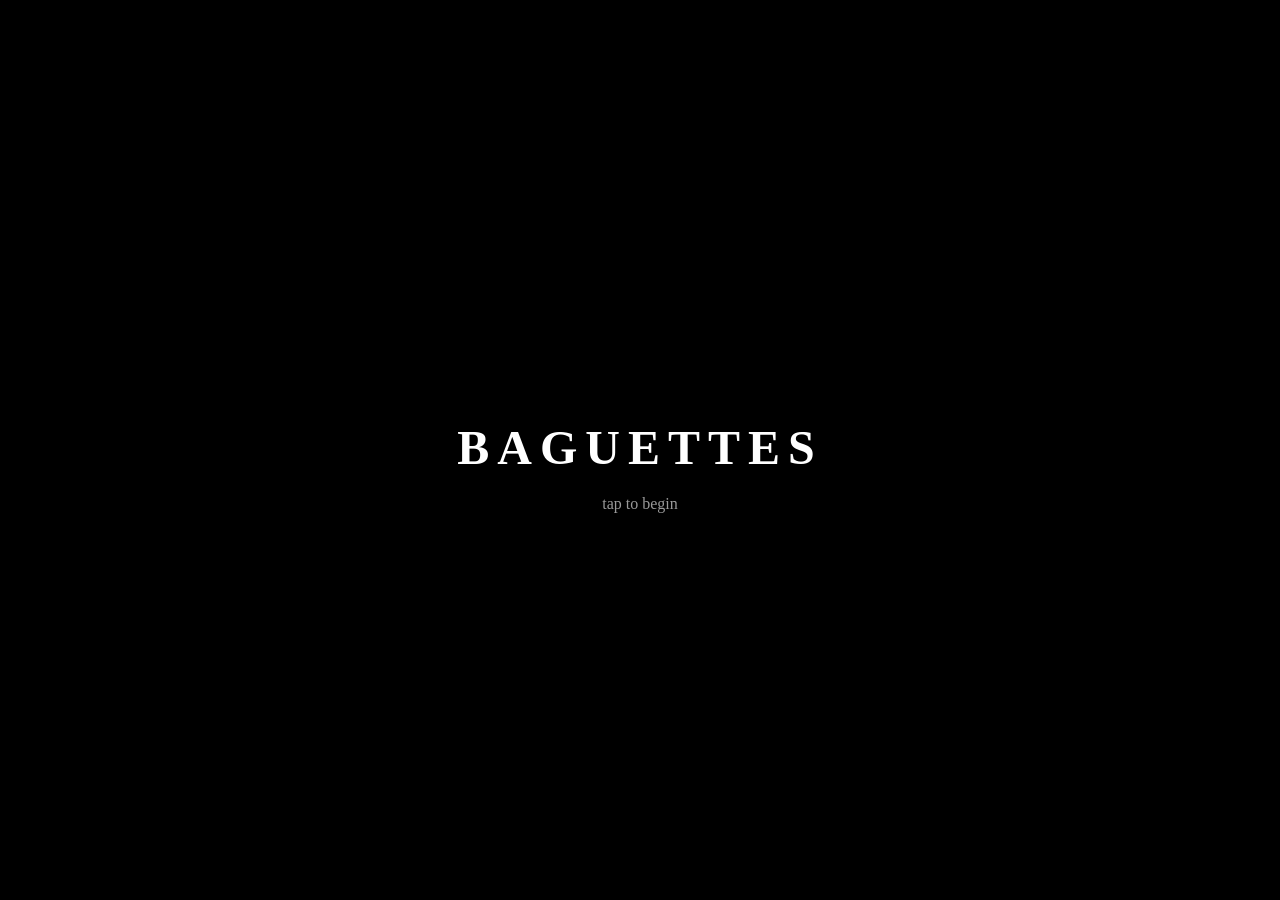
==== index.html @ 44051ff9 "スマホ対応" ====
<!DOCTYPE html>
<html lang="ja">

<head>
    <meta charset="UTF-8">
    <meta name="viewport" content="width=device-width, initial-scale=1.0, maximum-scale=1.0, user-scalable=no">
    <title>BAGUETTES</title>
    <link rel="stylesheet" href="style.css">
    <script src="https://cdnjs.cloudflare.com/ajax/libs/p5.js/1.9.4/p5.js"></script>
</head>

<body>

    <div id="fade-bg"></div>
        
    <div id="title-screen" class="screen">
        <h1>BAGUETTES</h1>
        <div id="begin" onclick="startStory()">
            tap to begin
        </div>
    </div>

    <div id="story-screen" class="screen" onclick="skipOrProceedStory()">
        <div id="story-text"></div>
        <div id="story-hint">click to skip</div>
    </div>

    <div id="gallery-screen" class="screen">
        <h2>どの謎と出会う？</h2>
        <div id="gallery"></div>
    </div>

    <div id="question-popup-overlay">
        <div class="popup-content">
            <div id="popup-step-text">説明文がここに注入されます</div>
            <div class="popup-controls">
                <div id="popup-prev-btn" onclick="prevPopupStep()">戻る</div>
                <div id="popup-next-btn" onclick="nextPopupStep()">次へ</div>
            </div>
        </div>
    </div>

<div id="reveal-screen" class="screen">
        <div class="reveal-container">
            <h2>── 真真 ──</h2>
            
            <div class="reveal-images-box">
                <div class="reveal-img-wrapper">
                    <img src="" id="reveal-img-mystery" alt="対峙した謎">
                </div>
                <div class="reveal-img-wrapper">
                    <img src="" id="reveal-img-target" alt="バゲットの断面">
                </div>
            </div>

            <p class="reveal-text">それは、「バゲットの断面」でした。</p>
            <p class="reveal-sub">
                バゲットの断面を墨で紙に写すと、普段見ているバゲットとは思えない美しいパターンが現れます。<br>
                そのパターンは、それが何かわからないことで私たちの想像力を刺激し、さまざまな意味を見出すことができるのです。<br>
                そして、私たちが見出した意味は、宇宙や深海、あるいは生命の躍動といった、世界に唯一の物語へと姿を変えたのでした。
            </p>
            <div class="restart-btn" onclick="location.reload()">もう一度、別の意味を探す</div>
        </div>
    </div>

    <div id="container">
        <div id="ui-controls">
            <div id="guide-trigger" onclick="openGuide()">遊び方を見る</div>
            <div id="back-to-title-trigger" onclick="backToTitle()">タイトルに戻る</div>
        </div>

        <div id="image-panel">
            <div id="image-mask" class="panel-mask"></div>

            <div class="click-zone left" onclick="prevImage()"></div>
            <img id="reference" src="images/wys1.png">
            <div class="click-zone right" onclick="nextImage()"></div>
            
            <div id="reveal-trigger" onclick="triggerReveal()">謎の正体を明かす</div>
        </div>

        <div id="canvas-panel">
            <div id="canvas-mask" class="panel-mask"></div>
        </div>
    </div>

    <script src="sketch.js"></script>

</body>
</html>
---- style.css ----
body {
    margin: 0;
    overflow: hidden;
    background: black;
    -webkit-user-select: none;
    -moz-user-select: none;
    -ms-user-select: none;
    user-select: none;
}

/* 🟢 画像単体のドラッグのみ禁止する（クリックは無効化しない） */
img {
    -webkit-user-drag: none; /* Safari, Chrome, Edge用 */
    -webkit-touch-callout: none; /* Safariでの長押し防止 */
}

#container {
    display: none; /* 🟢 変更：最初は完全に非表示にしておく */
    width: 100vw;
    height: 100vh;
    position: relative;
}

#image-panel {
    width: 40%;
    background: #111;
    display: flex;
    justify-content: center;
    align-items: center;
    position: relative;
    box-sizing: border-box;
    padding-bottom: 60px;
}

#image-panel img {
    max-width: 90%;
    max-height: 90%;
    object-fit: contain;
    margin-top: 40px;
}

#canvas-panel {
    width: 60%;
    position: relative;
}

.click-zone {
    position: absolute;
    top: 0;
    width: 40px;
    height: 100%;
    cursor: pointer;
    z-index: 5;
}

.left { left: 0; }
.right { right: 0; }

.left::after {
    content: "◀";
    position: absolute;
    left: 8px;
    top: 50%;
    transform: translateY(-50%);
    color: rgba(255,255,255,0.15);
    font-size: 20px;
    pointer-events: none;
}

.right::after {
    content: "▶";
    position: absolute;
    right: 8px;
    top: 50%;
    transform: translateY(-50%);
    color: rgba(255,255,255,0.15);
    font-size: 20px;
    pointer-events: none;
}

/* タイトル画面 */
#title-screen {
    z-index: 1030;
    display: flex;
    flex-direction: column;
    justify-content: center;
    align-items: center;
}

#title-screen h1 {
    color: white;
    font-size: 48px;
    letter-spacing: 8px;
    font-family: serif;
    margin-bottom: 20px;
}

#begin {
    color: rgba(255,255,255,0.6);
    cursor: pointer;
    font-size: 16px;
    transition: 0.3s;
}
#begin:hover { color: white; }

/* ギャラリー画面 */
#gallery-screen {
    display: none;
    flex-direction: column;
    justify-content: flex-start; 
    align-items: center;
    z-index: 1020; 
    overflow-y: auto; 
    padding: 60px 0; 
    box-sizing: border-box;
    font-family: serif;
}

#gallery-screen h2 {
    color: white;
    margin-bottom: 40px;
}

#gallery {
    display: grid;
    grid-template-columns: repeat(5, 120px);
    gap: 20px;
}

.gallery-image {
    width: 120px;
    height: 120px;
    object-fit: cover;
    cursor: pointer;
    transition: 0.3s;
}
.gallery-image:hover {
    transform: scale(1.05);
}

/* ストーリー画面 */
#story-screen {
    display: none;
    flex-direction: column;
    justify-content: center;
    align-items: center;
    z-index: 1025;
    cursor: pointer;
}

#story-text {
    color: white;
    font-family: serif;
    font-size: 20px;
    line-height: 2.5;
    letter-spacing: 2px;
    text-align: center;
    white-space: pre-wrap;
    max-width: 80%;
    min-height: 200px;
}

#story-hint {
    position: absolute;
    bottom: 40px;
    color: rgba(255, 255, 255, 0.2);
    font-size: 12px;
    letter-spacing: 1px;
}

/* 全画面共通のフェード設定 */
.screen {
    position: fixed;
    top: 0;
    left: 0;
    width: 100vw;
    height: 100vh;
    background: black;
    opacity: 1;
    transition: opacity 0.8s ease;
}
.screen.fade-out { opacity: 0; }

/* 最背面の黒い幕 */
#fade-bg {
    position: fixed;
    top: 0;
    left: 0;
    width: 100vw;
    height: 100vh;
    background: black;
    z-index: 999;
    pointer-events: none;
}

/* ネタばらし画面 */
#reveal-screen {
    z-index: 1040;
    display: none;
    flex-direction: column;
    justify-content: center;
    align-items: center;
}

/* ポップアップ設定 */
#question-popup-overlay {
    position: fixed;
    top: 0;
    left: 0;
    width: 100vw;
    height: 100vh;
    background: rgba(0, 0, 0, 0);
    display: none;
    justify-content: center;
    align-items: flex-end; 
    z-index: 1100;
    pointer-events: auto;
}

.popup-content {
    background: rgba(10, 10, 10, 0.9);
    border: 1px solid #333;
    padding: 25px 40px;
    border-radius: 8px;
    text-align: center;
    width: 70%;
    max-width: 900px;
    margin-bottom: 40px;
    box-shadow: 0 10px 40px rgba(0,0,0,0.8);
    font-family: serif;
    box-sizing: border-box;
    z-index: 1110;
}

#popup-step-text {
    color: #eee;
    font-size: 16px;
    line-height: 1.8;
    min-height: 60px;
    display: flex;
    justify-content: center;
    align-items: center;
}

.popup-controls {
    display: flex;
    justify-content: center;
    gap: 30px;
    margin-top: 15px;
}

.restart-btn, #popup-prev-btn, #popup-next-btn {
    display: inline-block;
    padding: 8px 24px;
    background: transparent;
    border: 1px solid rgba(255,255,255,0.6);
    color: white;
    cursor: pointer;
    font-size: 13px;
    letter-spacing: 1px;
    transition: all 0.3s ease;
    font-family: serif;
}
.restart-btn:hover, #popup-prev-btn:hover, #popup-next-btn:hover {
    background: white;
    color: black;
    border-color: white;
}

/* 🟢 UIコントロール用コンテナ */
#ui-controls {
    position: absolute;
    top: 20px;
    left: 20px;
    z-index: 990;
    display: flex;
    gap: 10px;
    opacity: 0; /* 最初は非表示 */
    pointer-events: none;
    transition: opacity 0.3s;
}

/* 「遊び方を見る」ボタンと「タイトルに戻る」ボタンの共通スタイル */
#guide-trigger, #back-to-title-trigger {
    font-size: 11px;
    padding: 6px 14px;
    border: 1px solid rgba(255,255,255,0.2);
    color: rgba(255,255,255,0.5);
    background: rgba(0,0,0,0.4);
    cursor: pointer;
    font-family: serif;
    transition: all 0.3s;
}
#guide-trigger:hover, #back-to-title-trigger:hover {
    color: white;
    border-color: rgba(255,255,255,0.6);
    background: rgba(0,0,0,0.8);
}

#reveal-trigger {
    position: absolute;
    bottom: 15px;
    left: 50%;
    transform: translateX(-50%);
    font-size: 12px;
    padding: 8px 20px;
    border: 1px solid rgba(255,255,255,0.3);
    color: rgba(255,255,255,0.6);
    background: rgba(0,0,0,0.6);
    z-index: 10;
    cursor: pointer;
    font-family: serif;
    transition: all 0.3s;
}
#reveal-trigger:hover {
    background: white;
    color: black;
    border-color: white;
}

/* ガイド中の個別暗幕スタイル */
.panel-mask {
    position: absolute;
    top: 0;
    left: 0;
    width: 100%;
    height: 100%;
    background: rgba(0, 0, 0, 0.75);
    z-index: 50; 
    opacity: 0;
    pointer-events: none;
    transition: opacity 0.4s ease;
}
.panel-mask.active {
    opacity: 1;
    pointer-events: auto;
}

/* ハイライト時の優先表示設定 */
#image-panel, #canvas-panel {
    transition: z-index 0.3s;
}
.highlight-image {
    z-index: 60 !important;
    outline: 2px solid rgba(255,255,255,0.8);
    outline-offset: 4px;
}
.highlight-canvas {
    z-index: 60 !important;
    outline: 2px solid rgba(255,255,255,0.8);
    outline-offset: -4px;
}

/* ネタばらしレイアウト */
.reveal-container {
    height: 100%;
    display: flex;
    flex-direction: column;
    justify-content: center;
    align-items: center;
    color: white;
    text-align: center;
    padding: 20px;
    font-family: serif;
}
.reveal-container h2 {
    font-size: 28px;
    letter-spacing: 4px;
    margin-bottom: 30px;
}

.reveal-text {
    font-size: 20px;
    margin-bottom: 15px;
    letter-spacing: 1px;
}
.reveal-sub {
    color: #aaa;
    font-size: 14px;
    line-height: 2.0;    /* 行間を少しだけ広げて読みやすく */
    margin-bottom: 25px; /* 🟢 変更：ボタンとの隙間を狭くして、ボタンの位置をさらに上に引き上げる */
    
    /* 🟢 追加・変更：横幅を画面幅いっぱいに広げ、自動折り返しを完全に無くす */
    max-width: 95%;
    white-space: nowrap; 
}

/* ──────────────────────────────────────────────────────────
   🟢 追加：2枚の画像を綺麗に横並びにするスタイリング
────────────────────────────────────────────────────────── */
.reveal-images-box {
    display: flex;
    justify-content: center;
    gap: 40px;           /* 画像と画像のあいだの隙間 */
    margin-bottom: 25px; /* 画像の下（テキスト）との隙間 */
    max-width: 90%;
}

.reveal-img-wrapper {
    display: flex;
    flex-direction: column;
    align-items: center;
}

/* 謎と真相の画像、両方に適用されるスタイル */
.reveal-images-box img {
    max-height: 40vh;    /* 画面からはみ出さないように高さを制限 */
    max-width: 40vw;     /* 横並びになってもはみ出さない幅 */
    object-fit: contain; /* 画像の比率を保ったまま綺麗に収める */
    border: 1px solid rgba(255, 255, 255, 0.2);
    box-shadow: 0 8px 24px rgba(0, 0, 0, 0.5);
}

/* 画像の下につく「MYSTERY」「REVEAL」の文字ラベル */
.img-label {
    margin-top: 10px;
    font-size: 12px;
    letter-spacing: 2px;
    color: rgba(255, 255, 255, 0.4);
}

/* ──────────────────────────────────────────────────────────
   🟢 追加：2枚の画像を綺麗に横並びにするスタイリング（文字なし版）
────────────────────────────────────────────────────────── */
.reveal-images-box {
    display: flex;
    justify-content: center;
    gap: 40px;           /* 画像と画像のあいだの隙間 */
    margin-bottom: 35px; /* 画像の下（テキスト）との隙間 */
    max-width: 90%;
}

.reveal-img-wrapper {
    display: flex;
    flex-direction: column;
    align-items: center;
}

/* 謎と真相の画像、両方に適用されるスタイル */
.reveal-images-box img {
    max-height: 45vh;    /* 文字が消えた分、少しだけ画像を大きく表示できるように調整 */
    max-width: 40vw;     /* 横並びになってもはみ出さない幅 */
    object-fit: contain; /* 画像の比率を保ったまま綺麗に収める */
    border: 1px solid rgba(255, 255, 255, 0.2);
    box-shadow: 0 8px 24px rgba(0, 0, 0, 0.5);
}

/* ──────────────────────────────────────────────────────────
   🟢 追加：スマートフォン・タブレット用のレスポンシブ対応
────────────────────────────────────────────────────────── */
@media (max-width: 768px) {
    /* 画面全体を横並びから「縦並び」に変更 */
    #container {
        flex-direction: column;
    }

    /* 上側：画像パネルのサイズ調整 */
    #image-panel {
        width: 100%;
        height: 40vh; /* 画面の上の40%を画像にする */
        padding-bottom: 20px;
    }
    #image-panel img {
        margin-top: 10px;
        max-height: 85%;
    }

    /* 下側：文字キャンバス（p5.js）のサイズ調整 */
    #canvas-panel {
        width: 100%;
        height: 60vh; /* 残り60%を文字エリアにする */
    }

    /* 真相画面の3枚画像もスマホだと潰れるので、少し小さく調整 */
    .reveal-images-box {
        gap: 10px; /* 隙間を狭く */
        flex-wrap: wrap; /* 万が一の時は折り返す */
    }
    .reveal-images-box img {
        max-height: 25vh; /* 縦幅を少し小さくして画面内に収める */
        max-width: 30vw;
    }
    
    /* テキストサイズをスマホ向けに少し小さく */
    .reveal-text {
        font-size: 20px;
    }
    .reveal-sub {
        font-size: 13px;
        max-width: 90%;
    }
}
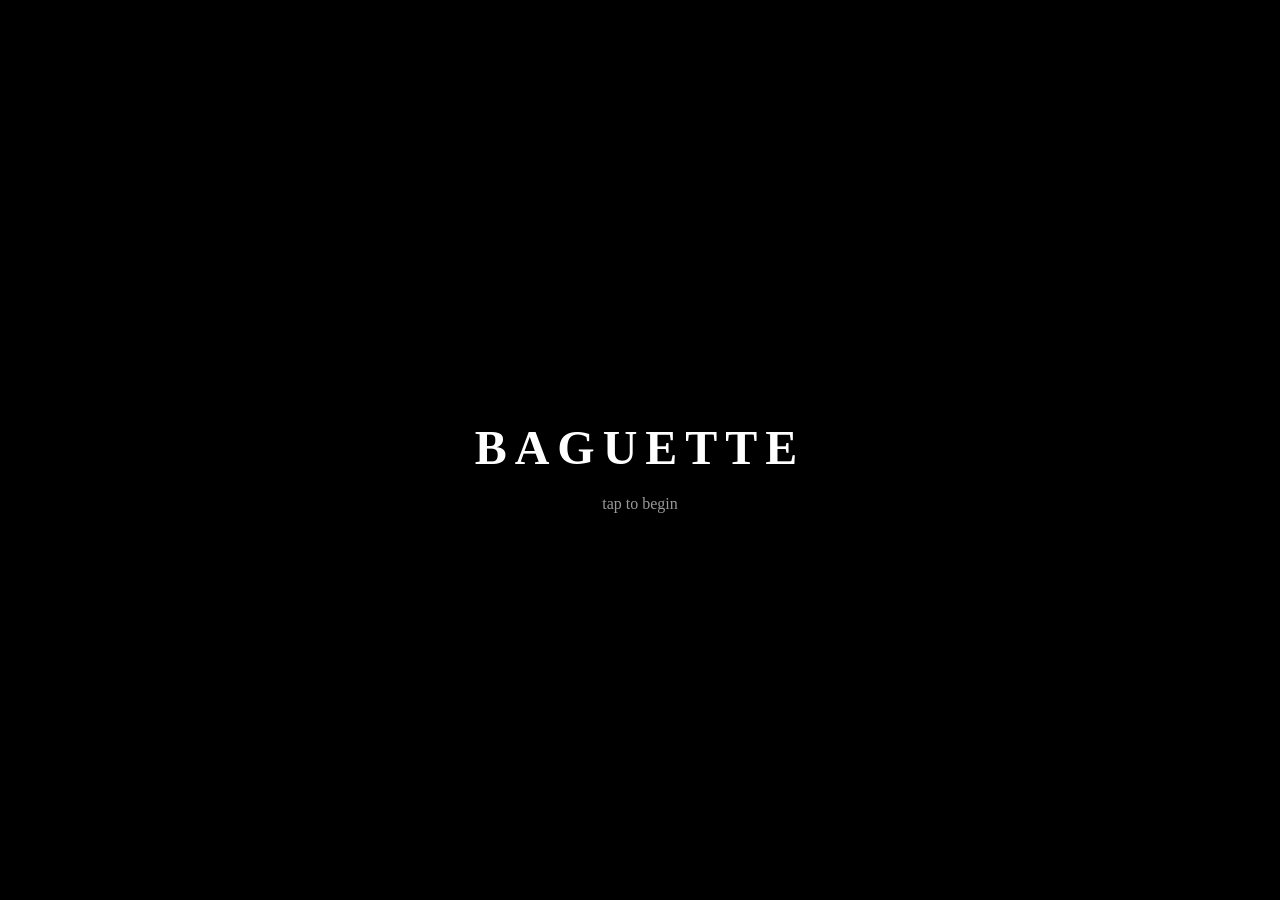
==== commit ab3f32cf: "title" ====
--- a/index.html
+++ b/index.html
@@ -14,7 +14,7 @@
     <div id="fade-bg"></div>
         
     <div id="title-screen" class="screen">
-        <h1>BAGUETTES</h1>
+        <h1>BAGUETTE</h1>
         <div id="begin" onclick="startStory()">
             tap to begin
         </div>
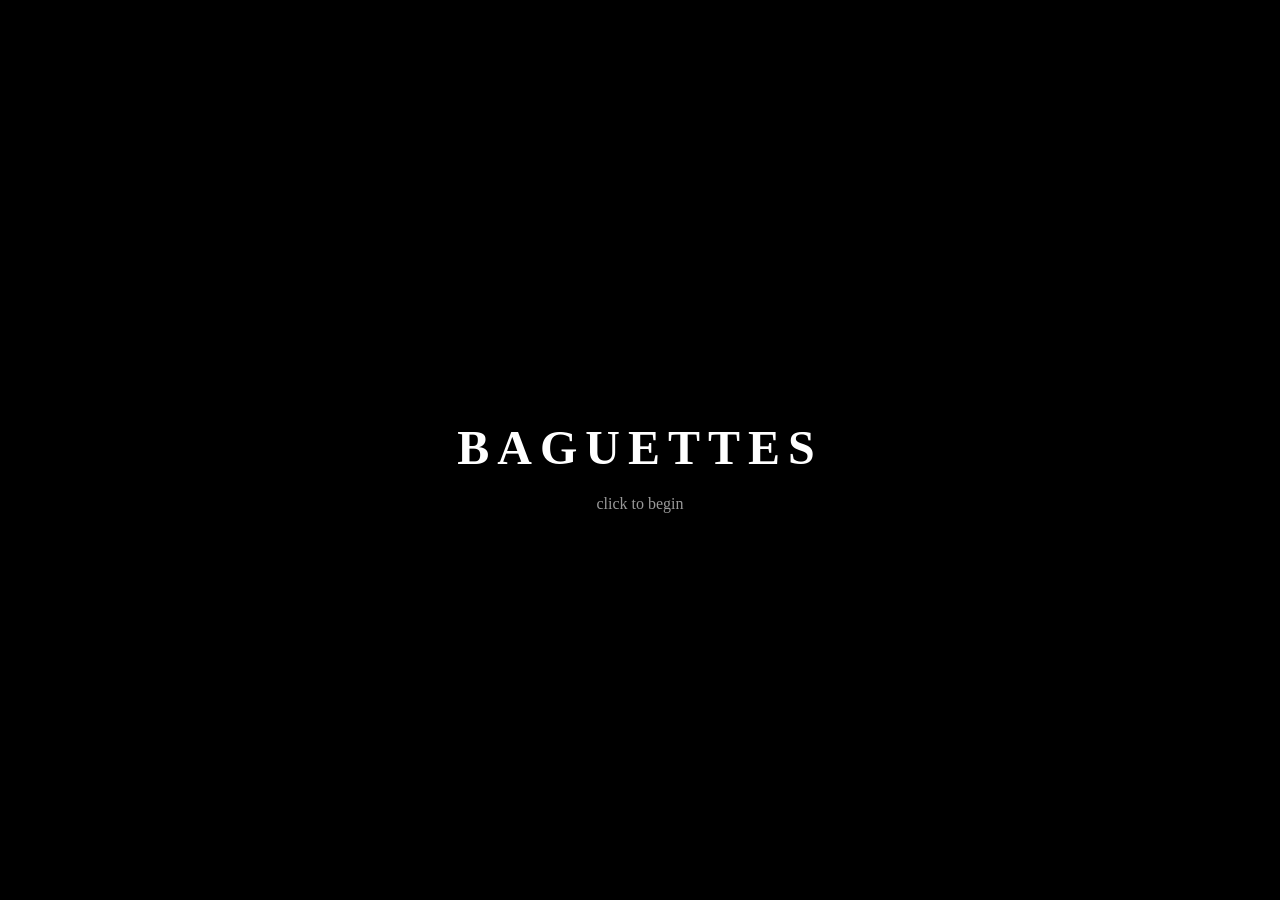
==== commit 32ddbc51: "スマホ取消" ====
--- a/index.html
+++ b/index.html
@@ -3,10 +3,10 @@
 
 <head>
     <meta charset="UTF-8">
-    <meta name="viewport" content="width=device-width, initial-scale=1.0, maximum-scale=1.0, user-scalable=no">
     <title>BAGUETTES</title>
     <link rel="stylesheet" href="style.css">
     <script src="https://cdnjs.cloudflare.com/ajax/libs/p5.js/1.9.4/p5.js"></script>
+    <script src="sketch.js"></script>
 </head>
 
 <body>
@@ -14,9 +14,9 @@
     <div id="fade-bg"></div>
         
     <div id="title-screen" class="screen">
-        <h1>BAGUETTE</h1>
+        <h1>BAGUETTES</h1>
         <div id="begin" onclick="startStory()">
-            tap to begin
+            click to begin
         </div>
     </div>
 
@@ -40,16 +40,19 @@
         </div>
     </div>
 
-<div id="reveal-screen" class="screen">
+    <div id="reveal-screen" class="screen">
         <div class="reveal-container">
-            <h2>── 真真 ──</h2>
+            <h2>── 真相 ──</h2>
             
             <div class="reveal-images-box">
                 <div class="reveal-img-wrapper">
                     <img src="" id="reveal-img-mystery" alt="対峙した謎">
                 </div>
                 <div class="reveal-img-wrapper">
-                    <img src="" id="reveal-img-target" alt="バゲットの断面">
+                    <img src="" id="reveal-img-target" alt="バゲットの断面1">
+                </div>
+                <div class="reveal-img-wrapper">
+                    <img src="" id="reveal-img-target2" alt="バゲットの断面2">
                 </div>
             </div>
 
@@ -73,10 +76,10 @@
             <div id="image-mask" class="panel-mask"></div>
 
             <div class="click-zone left" onclick="prevImage()"></div>
-            <img id="reference" src="images/wys1.png">
+            <img id="reference" src="images/mistery/wys1.png">
             <div class="click-zone right" onclick="nextImage()"></div>
             
-            <div id="reveal-trigger" onclick="triggerReveal()">謎の正体を明かす</div>
+            <div id="reveal-trigger" onclick="triggerReveal()">真相を解き明かす</div>
         </div>
 
         <div id="canvas-panel">
@@ -84,7 +87,5 @@
         </div>
     </div>
 
-    <script src="sketch.js"></script>
-
 </body>
 </html>
--- a/style.css
+++ b/style.css
@@ -444,49 +444,29 @@
     border: 1px solid rgba(255, 255, 255, 0.2);
     box-shadow: 0 8px 24px rgba(0, 0, 0, 0.5);
 }
-
 /* ──────────────────────────────────────────────────────────
-   🟢 追加：スマートフォン・タブレット用のレスポンシブ対応
+   🟢 「真相2の変更」：3枚の画像を綺麗に横並びにするスタイリング（PC専用）
 ────────────────────────────────────────────────────────── */
-@media (max-width: 768px) {
-    /* 画面全体を横並びから「縦並び」に変更 */
-    #container {
-        flex-direction: column;
-    }
-
-    /* 上側：画像パネルのサイズ調整 */
-    #image-panel {
-        width: 100%;
-        height: 40vh; /* 画面の上の40%を画像にする */
-        padding-bottom: 20px;
-    }
-    #image-panel img {
-        margin-top: 10px;
-        max-height: 85%;
-    }
-
-    /* 下側：文字キャンバス（p5.js）のサイズ調整 */
-    #canvas-panel {
-        width: 100%;
-        height: 60vh; /* 残り60%を文字エリアにする */
-    }
-
-    /* 真相画面の3枚画像もスマホだと潰れるので、少し小さく調整 */
-    .reveal-images-box {
-        gap: 10px; /* 隙間を狭く */
-        flex-wrap: wrap; /* 万が一の時は折り返す */
-    }
-    .reveal-images-box img {
-        max-height: 25vh; /* 縦幅を少し小さくして画面内に収める */
-        max-width: 30vw;
-    }
-    
-    /* テキストサイズをスマホ向けに少し小さく */
-    .reveal-text {
-        font-size: 20px;
-    }
-    .reveal-sub {
-        font-size: 13px;
-        max-width: 90%;
-    }
+.reveal-images-box {
+    display: flex;
+    justify-content: center;
+    gap: 30px;           /* 画像と画像のあいだの隙間 */
+    margin-bottom: 35px; /* 画像の下（テキスト）との隙間 */
+    width: 100%;
+}
+
+.reveal-img-wrapper {
+    display: flex;
+    flex-direction: column;
+    align-items: center;
+}
+
+/* 3枚の画像すべてに適用されるスタイル */
+.reveal-images-box img {
+    width: 25vw;         /* 3枚並ぶのでPC画面の横幅25%に制限 */
+    height: 45vh;        /* 縦幅を45%に固定 */
+    object-fit: contain; /* 画像の比率を保ったまま綺麗に収める */
+    border: 1px solid rgba(255, 255, 255, 0.2);
+    box-shadow: 0 8px 24px rgba(0, 0, 0, 0.5);
+    background: #000;
 }
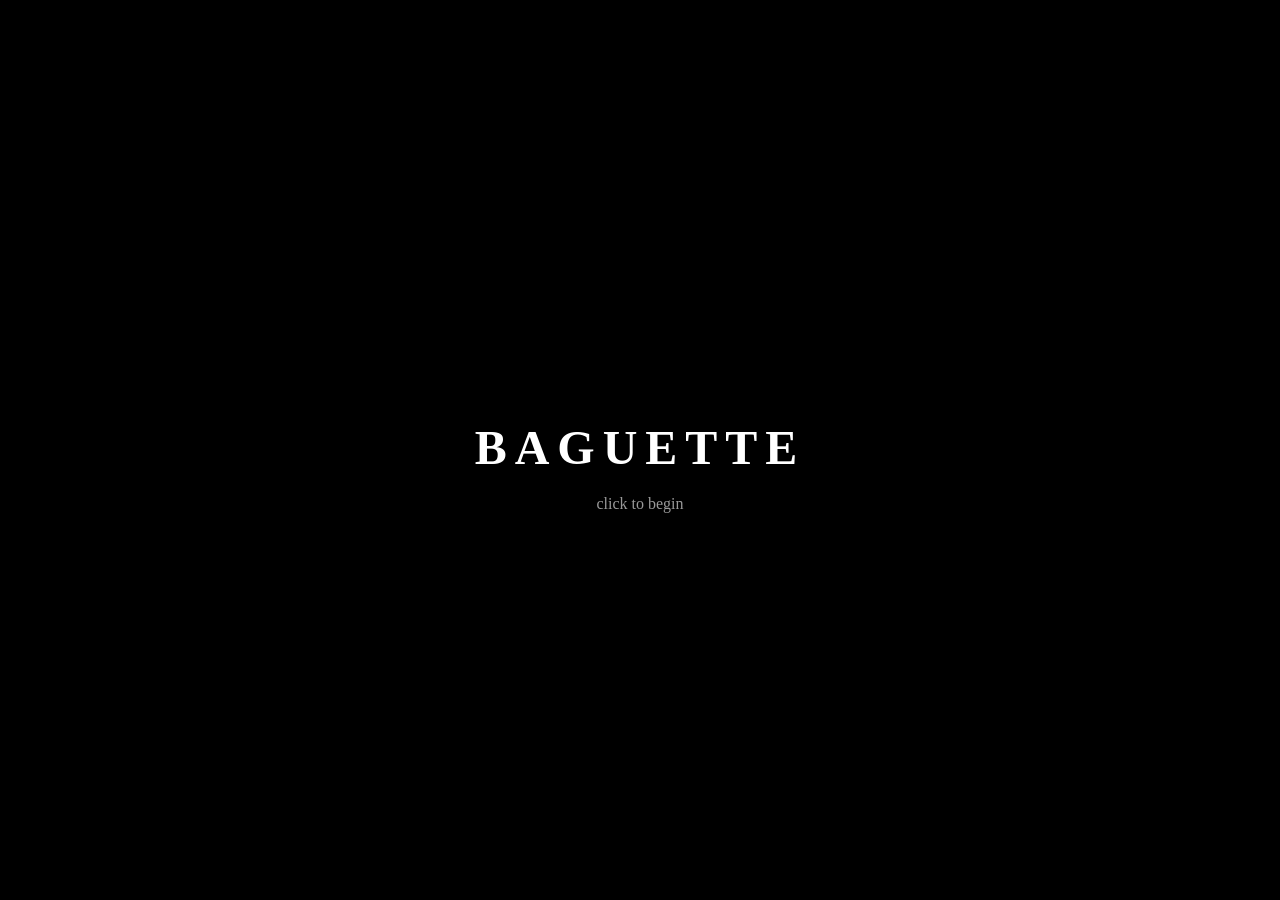
==== commit 4220d921: "title" ====
--- a/index.html
+++ b/index.html
@@ -14,7 +14,7 @@
     <div id="fade-bg"></div>
         
     <div id="title-screen" class="screen">
-        <h1>BAGUETTES</h1>
+        <h1>BAGUETTE</h1>
         <div id="begin" onclick="startStory()">
             click to begin
         </div>
